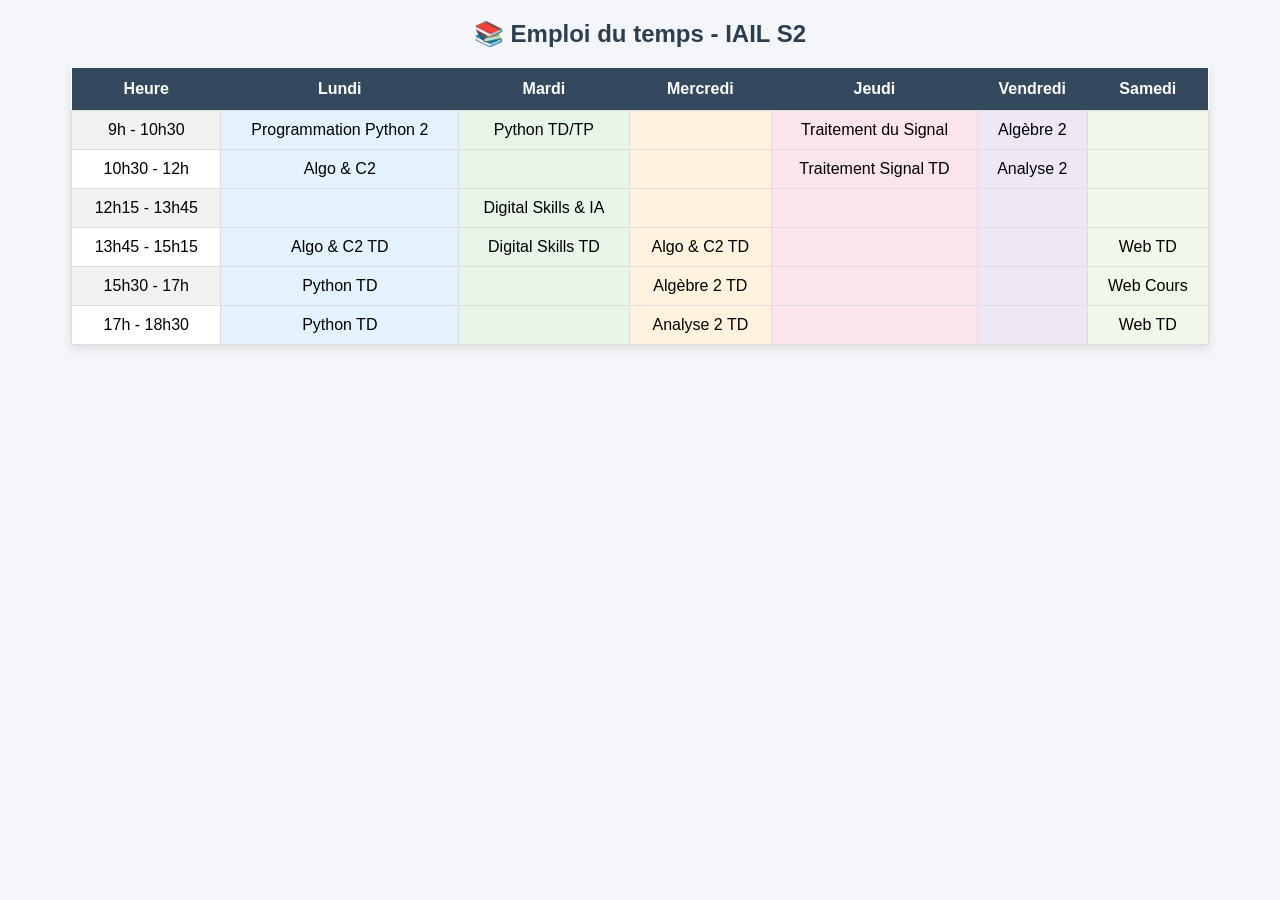
==== emploi_de_temps.html @ d12d15a9 "Add files via upload" ====
<!DOCTYPE html>
<html>
<head>
    <title>Emploi du temps IAIL S2</title>

    <style>
        body {
            font-family: Arial, sans-serif;
            background-color: #f4f6f9;
            text-align: center;
        }

        h2 {
            color: #2c3e50;
        }

        table {
            border-collapse: collapse;
            margin: 20px auto;
            width: 90%;
            background-color: white;
            box-shadow: 0 4px 10px rgba(0,0,0,0.1);
        }

        th {
            background-color: #34495e;
            color: white;
            padding: 12px;
        }

        td {
            padding: 10px;
            border: 1px solid #ddd;
        }

        tr:nth-child(even) {
            background-color: #f2f2f2;
        }

        td:hover {
            background-color: #dff9fb;
            cursor: pointer;
        }

        .lundi { background-color: #e3f2fd; }
        .mardi { background-color: #e8f5e9; }
        .mercredi { background-color: #fff3e0; }
        .jeudi { background-color: #fce4ec; }
        .vendredi { background-color: #ede7f6; }
        .samedi { background-color: #f1f8e9; }

    </style>
</head>

<body>

<h2>📚 Emploi du temps - IAIL S2</h2>

<table>
<tr>
    <th>Heure</th>
    <th>Lundi</th>
    <th>Mardi</th>
    <th>Mercredi</th>
    <th>Jeudi</th>
    <th>Vendredi</th>
    <th>Samedi</th>
</tr>

<tr>
<td>9h - 10h30</td>
<td class="lundi">Programmation Python 2</td>
<td class="mardi">Python TD/TP</td>
<td class="mercredi"></td>
<td class="jeudi">Traitement du Signal</td>
<td class="vendredi">Algèbre 2</td>
<td class="samedi"></td>
</tr>

<tr>
<td>10h30 - 12h</td>
<td class="lundi">Algo & C2</td>
<td class="mardi"></td>
<td class="mercredi"></td>
<td class="jeudi">Traitement Signal TD</td>
<td class="vendredi">Analyse 2</td>
<td class="samedi"></td>
</tr>

<tr>
<td>12h15 - 13h45</td>
<td class="lundi"></td>
<td class="mardi">Digital Skills & IA</td>
<td class="mercredi"></td>
<td class="jeudi"></td>
<td class="vendredi"></td>
<td class="samedi"></td>
</tr>

<tr>
<td>13h45 - 15h15</td>
<td class="lundi">Algo & C2 TD</td>
<td class="mardi">Digital Skills TD</td>
<td class="mercredi">Algo & C2 TD</td>
<td class="jeudi"></td>
<td class="vendredi"></td>
<td class="samedi">Web TD</td>
</tr>

<tr>
<td>15h30 - 17h</td>
<td class="lundi">Python TD</td>
<td class="mardi"></td>
<td class="mercredi">Algèbre 2 TD</td>
<td class="jeudi"></td>
<td class="vendredi"></td>
<td class="samedi">Web Cours</td>
</tr>

<tr>
<td>17h - 18h30</td>
<td class="lundi">Python TD</td>
<td class="mardi"></td>
<td class="mercredi">Analyse 2 TD</td>
<td class="jeudi"></td>
<td class="vendredi"></td>
<td class="samedi">Web TD</td>
</tr>

</table>

</body>
</html>
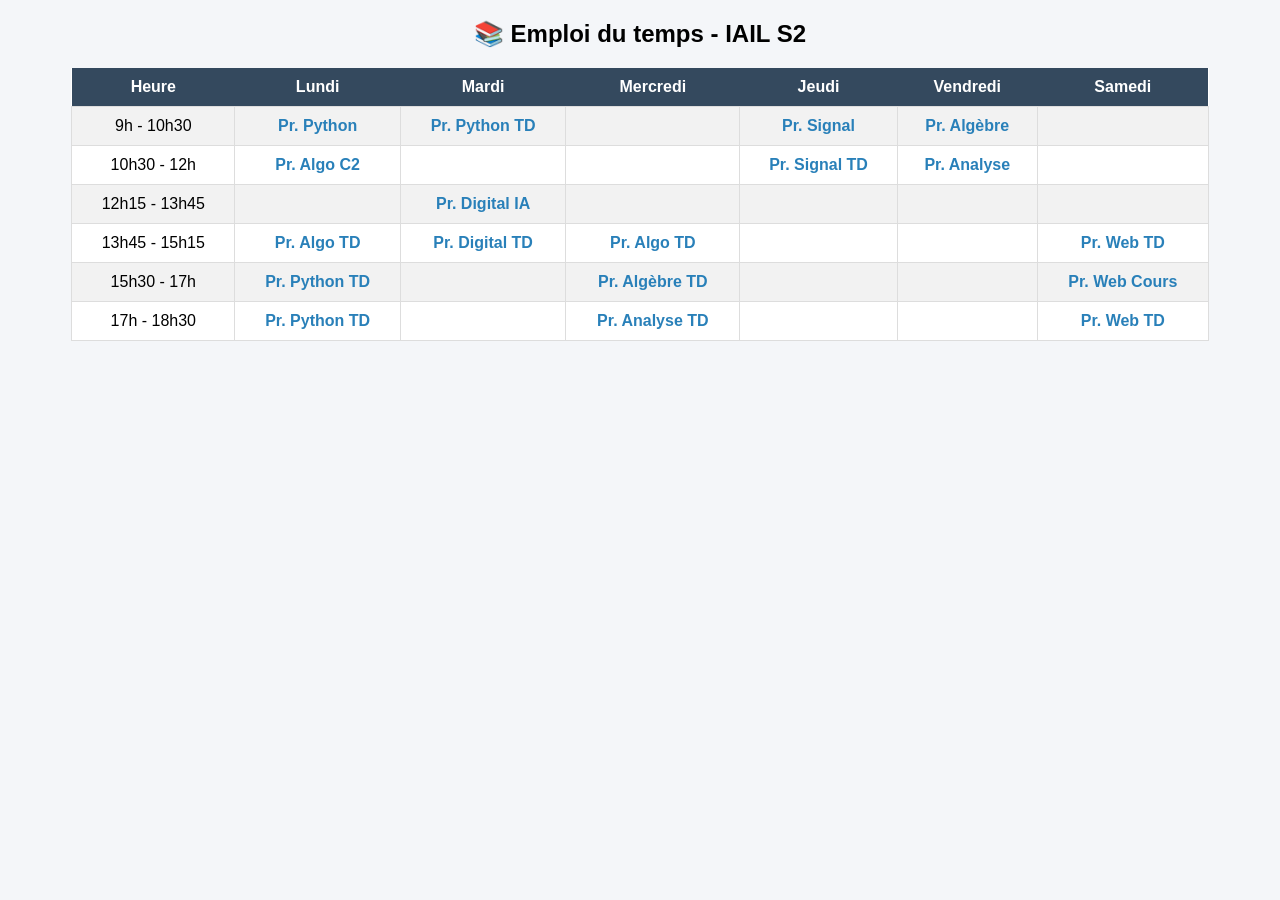
==== commit 3310d107: "Refactor emploi_de_temps.html with links and styles Updated the emploi de temps HTML file to include" ====
--- a/emploi_de_temps.html
+++ b/emploi_de_temps.html
@@ -5,50 +5,42 @@
 
     <style>
         body {
-            font-family: Arial, sans-serif;
+            font-family: Arial;
             background-color: #f4f6f9;
             text-align: center;
-        }
-
-        h2 {
-            color: #2c3e50;
         }
 
         table {
             border-collapse: collapse;
             margin: 20px auto;
             width: 90%;
-            background-color: white;
-            box-shadow: 0 4px 10px rgba(0,0,0,0.1);
+            background: white;
         }
 
         th {
             background-color: #34495e;
             color: white;
-            padding: 12px;
+            padding: 10px;
         }
 
         td {
+            border: 1px solid #ddd;
             padding: 10px;
-            border: 1px solid #ddd;
         }
 
         tr:nth-child(even) {
             background-color: #f2f2f2;
         }
 
-        td:hover {
-            background-color: #dff9fb;
-            cursor: pointer;
+        a {
+            text-decoration: none;
+            color: #2980b9;
+            font-weight: bold;
         }
 
-        .lundi { background-color: #e3f2fd; }
-        .mardi { background-color: #e8f5e9; }
-        .mercredi { background-color: #fff3e0; }
-        .jeudi { background-color: #fce4ec; }
-        .vendredi { background-color: #ede7f6; }
-        .samedi { background-color: #f1f8e9; }
-
+        a:hover {
+            color: red;
+        }
     </style>
 </head>
 
@@ -58,76 +50,76 @@
 
 <table>
 <tr>
-    <th>Heure</th>
-    <th>Lundi</th>
-    <th>Mardi</th>
-    <th>Mercredi</th>
-    <th>Jeudi</th>
-    <th>Vendredi</th>
-    <th>Samedi</th>
+<th>Heure</th>
+<th>Lundi</th>
+<th>Mardi</th>
+<th>Mercredi</th>
+<th>Jeudi</th>
+<th>Vendredi</th>
+<th>Samedi</th>
 </tr>
 
 <tr>
 <td>9h - 10h30</td>
-<td class="lundi">Programmation Python 2</td>
-<td class="mardi">Python TD/TP</td>
-<td class="mercredi"></td>
-<td class="jeudi">Traitement du Signal</td>
-<td class="vendredi">Algèbre 2</td>
-<td class="samedi"></td>
+<td><a href="message_prof.html">Pr. Python</a></td>
+<td><a href="message_prof.html">Pr. Python TD</a></td>
+<td></td>
+<td><a href="message_prof.html">Pr. Signal</a></td>
+<td><a href="message_prof.html">Pr. Algèbre</a></td>
+<td></td>
 </tr>
 
 <tr>
 <td>10h30 - 12h</td>
-<td class="lundi">Algo & C2</td>
-<td class="mardi"></td>
-<td class="mercredi"></td>
-<td class="jeudi">Traitement Signal TD</td>
-<td class="vendredi">Analyse 2</td>
-<td class="samedi"></td>
+<td><a href="message_prof.html">Pr. Algo C2</a></td>
+<td></td>
+<td></td>
+<td><a href="message_prof.html">Pr. Signal TD</a></td>
+<td><a href="message_prof.html">Pr. Analyse</a></td>
+<td></td>
 </tr>
 
 <tr>
 <td>12h15 - 13h45</td>
-<td class="lundi"></td>
-<td class="mardi">Digital Skills & IA</td>
-<td class="mercredi"></td>
-<td class="jeudi"></td>
-<td class="vendredi"></td>
-<td class="samedi"></td>
+<td></td>
+<td><a href="message_prof.html">Pr. Digital IA</a></td>
+<td></td>
+<td></td>
+<td></td>
+<td></td>
 </tr>
 
 <tr>
 <td>13h45 - 15h15</td>
-<td class="lundi">Algo & C2 TD</td>
-<td class="mardi">Digital Skills TD</td>
-<td class="mercredi">Algo & C2 TD</td>
-<td class="jeudi"></td>
-<td class="vendredi"></td>
-<td class="samedi">Web TD</td>
+<td><a href="message_prof.html">Pr. Algo TD</a></td>
+<td><a href="message_prof.html">Pr. Digital TD</a></td>
+<td><a href="message_prof.html">Pr. Algo TD</a></td>
+<td></td>
+<td></td>
+<td><a href="message_prof.html">Pr. Web TD</a></td>
 </tr>
 
 <tr>
 <td>15h30 - 17h</td>
-<td class="lundi">Python TD</td>
-<td class="mardi"></td>
-<td class="mercredi">Algèbre 2 TD</td>
-<td class="jeudi"></td>
-<td class="vendredi"></td>
-<td class="samedi">Web Cours</td>
+<td><a href="message_prof.html">Pr. Python TD</a></td>
+<td></td>
+<td><a href="message_prof.html">Pr. Algèbre TD</a></td>
+<td></td>
+<td></td>
+<td><a href="message_prof.html">Pr. Web Cours</a></td>
 </tr>
 
 <tr>
 <td>17h - 18h30</td>
-<td class="lundi">Python TD</td>
-<td class="mardi"></td>
-<td class="mercredi">Analyse 2 TD</td>
-<td class="jeudi"></td>
-<td class="vendredi"></td>
-<td class="samedi">Web TD</td>
+<td><a href="message_prof.html">Pr. Python TD</a></td>
+<td></td>
+<td><a href="message_prof.html">Pr. Analyse TD</a></td>
+<td></td>
+<td></td>
+<td><a href="message_prof.html">Pr. Web TD</a></td>
 </tr>
 
 </table>
 
 </body>
-</html>+</html>
